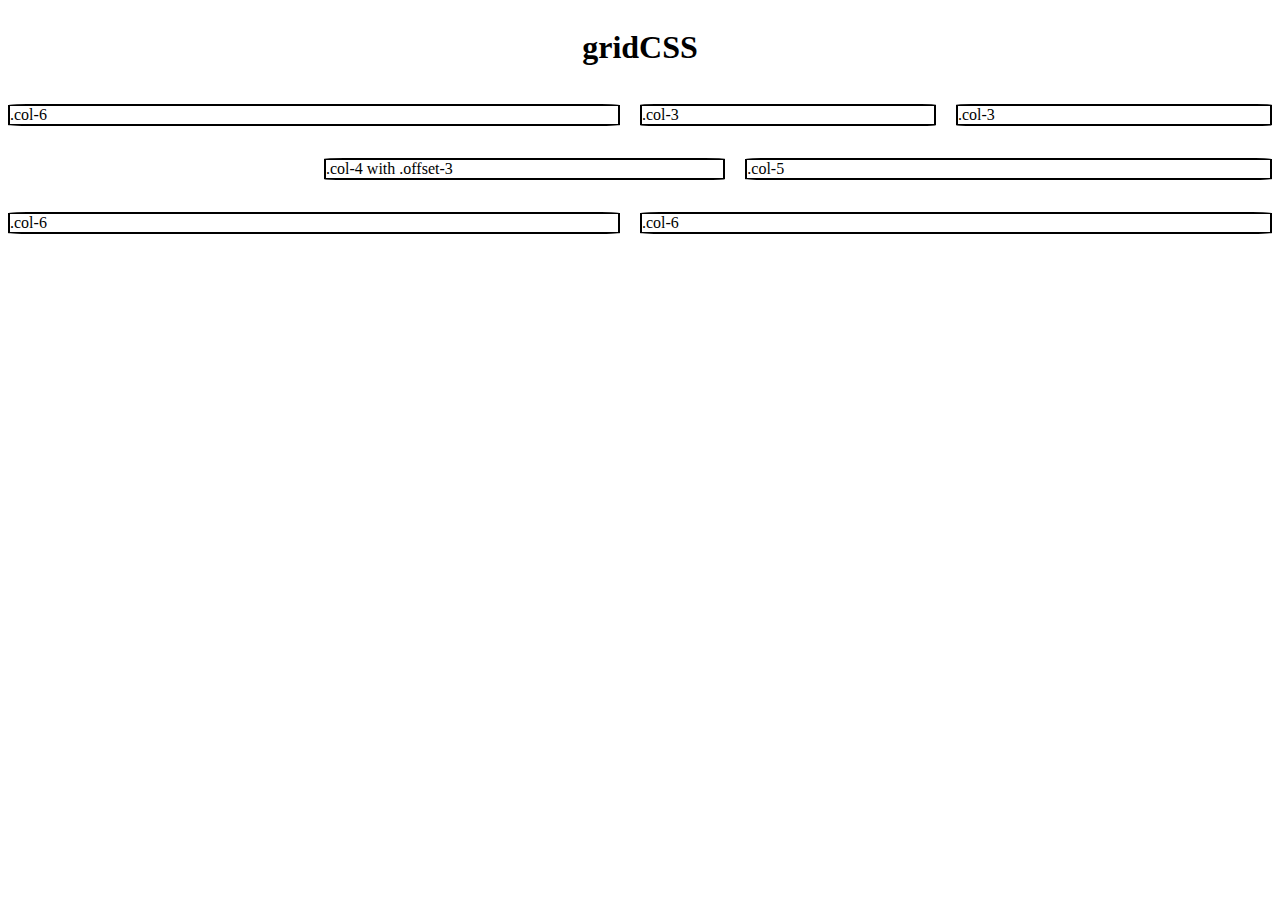
==== index.html @ 9447056c "Initial grid.css - Demo Site - README.md" ====
<html>
<head>
  <meta charset="UTF-8">
  <title>gridCSS</title>

  <link rel="stylesheet" href="grid.css">
</head>
<body>
  <style>
    p {
      border: 2px solid #000;
      border-radius: 5%;
    }
    .container {
      display: flex;
      justify-content: center;
    }
  </style>
  <div class="container">
    <h1>gridCSS</h1>
  </div>
  <div class="row">
    <div class="col-6">
      <p>.col-6</p>
    </div>
    <div class="col-3">
      <p>.col-3</p>
    </div>
    <div class="col-3">
      <p>.col-3</p>
    </div>
  </div>
  <div class="row">
    <div class="col-4 offset-3">
      <p>.col-4 with .offset-3</p>
    </div>
    <div class="col-5">
      <p>.col-5</p>
    </div>
  </div>
  <div class="row">
    <div class="col-6">
      <p>.col-6</p>
    </div>
    <div class="col-6">
      <p>.col-6</p>
    </div>
  </div>
</body>
</html>
---- grid.css ----
/* Simple Clear */
*,
*:after,
*:before {
  -webkit-box-sizing: border-box;
  -moz-box-sizing: border-box;
  box-sizing: border-box;
}

/** Media Queries **/

/** Grid Row **/

.row {
  width: 100%;
}

.row:after {
  content: "";
  display: table;
  clear: both;
}

/** Gutter **/

[class*='col-'] {
  padding-right: 20px;
  float: left;
}

[class*='col-']:last-of-type {
  padding-right: 0;
}

[class*='offset-'] {
  float: left;
}

/** Grid **/

/* Columns */
.col-1 {
  width: calc(8.33333% * 1);
}

.col-2 {
  width: calc(8.33333% * 2);
}

.col-3 {
  width: calc(8.33333% * 3);
}

.col-4 {
  width: calc(8.33333% * 4);
}

.col-5 {
  width: calc(8.33333% * 5);
}

.col-6 {
  width: calc(8.33333% * 6);
}

.col-7 {
  width: calc(8.33333% * 7);
}

.col-8 {
  width: calc(8.33333% * 8);
}

.col-9 {
  width: calc(8.33333% * 9);
}

.col-10 {
  width: calc(8.33333% * 10);
}

.col-11 {
  width: calc(8.33333% * 11);
}

.col-12 {
  width: 100%;
}

/* Offsets */
.offset-1 {
  margin-left: calc(8.33333% * 1);
}

.offset-2 {
  margin-left: calc(8.33333% * 2);
}

.offset-3 {
  margin-left: calc(8.33333% * 3);
}

.offset-4 {
  margin-left: calc(8.33333% * 4);
}

.offset-5 {
  margin-left: calc(8.33333% * 5);
}

.offset-6 {
  margin-left: calc(8.33333% * 6);
}

.offset-7 {
  margin-left: calc(8.33333% * 7);
}

.offset-8 {
  margin-left: calc(8.33333% * 8);
}

.offset-9 {
  margin-left: calc(8.33333% * 9);
}

.offset-10 {
  margin-left: calc(8.33333% * 10);
}

.offset-11 {
  margin-left: calc(8.33333% * 11);
}
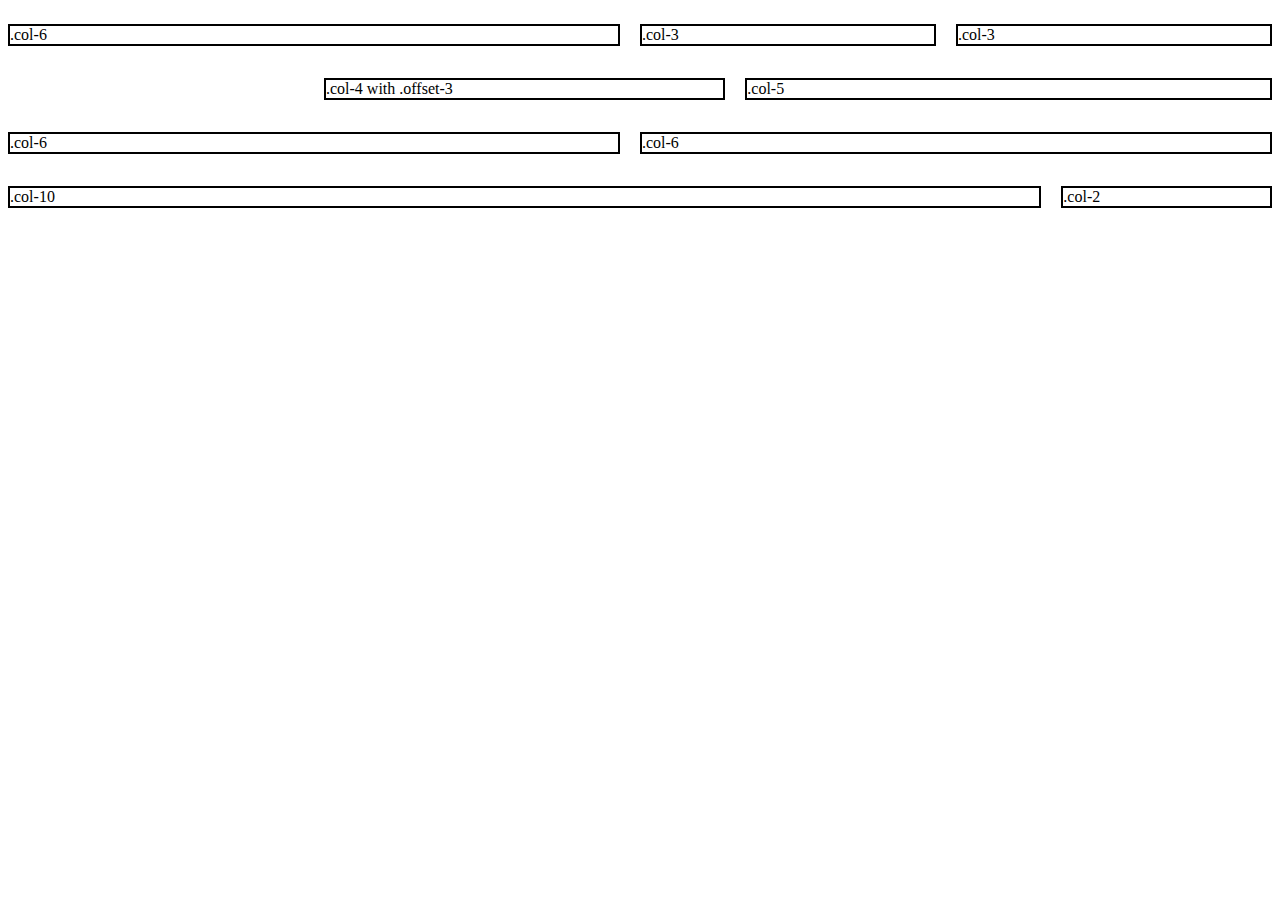
==== commit d839b13b: "Removed offsets 0 and 12" ====
--- a/index.html
+++ b/index.html
@@ -9,16 +9,8 @@
   <style>
     p {
       border: 2px solid #000;
-      border-radius: 5%;
-    }
-    .container {
-      display: flex;
-      justify-content: center;
     }
   </style>
-  <div class="container">
-    <h1>gridCSS</h1>
-  </div>
   <div class="row">
     <div class="col-6">
       <p>.col-6</p>
@@ -46,5 +38,13 @@
       <p>.col-6</p>
     </div>
   </div>
+  <div class="row">
+    <div class="col-10">
+      <p>.col-10</p>
+    </div>
+    <div class="col-2">
+      <p>.col-2</p>
+    </div>
+  </div>
 </body>
 </html>--- a/grid.css
+++ b/grid.css
@@ -8,6 +8,79 @@
 }
 
 /** Media Queries **/
+
+@media (min-width: 768px) {
+  .col-sm-11 { width: calc(8.33333% * 11) }
+  .col-sm-10 { width: calc(8.33333% * 10) }
+  .col-sm-9 { width: calc(8.33333% * 9) }
+  .col-sm-8 { width: calc(8.33333% * 8) }
+  .col-sm-7 { width: calc(8.33333% * 7) }
+  .col-sm-6 { width: calc(8.33333% * 6) }
+  .col-sm-5 { width: calc(8.33333% * 5) }
+  .col-sm-4 { width: calc(8.33333% * 4) }
+  .col-sm-3 { width: calc(8.33333% * 3) }
+  .col-sm-2 { width: calc(8.33333% * 2) }
+  .col-sm-1 { width: calc(8.33333% * 1) }
+  .col-sm-offset-11 { margin-left: calc(8.33333% * 11) }
+  .col-sm-offset-10 { margin-left: calc(8.33333% * 10) }
+  .col-sm-offset-9 { margin-left: calc(8.33333% * 9) }
+  .col-sm-offset-8 { margin-left: calc(8.33333% * 8) }
+  .col-sm-offset-7 { margin-left: calc(8.33333% * 7) }
+  .col-sm-offset-6 { margin-left: calc(8.33333% * 6) }
+  .col-sm-offset-5 { margin-left: calc(8.33333% * 5) }
+  .col-sm-offset-4 { margin-left: calc(8.33333% * 4) }
+  .col-sm-offset-3 { margin-left: calc(8.33333% * 3) }
+  .col-sm-offset-2 { margin-left: calc(8.33333% * 2) }
+  .col-sm-offset-1 { margin-left: calc(8.33333% * 1) }
+}
+@media (min-width: 992px) {
+  .col-md-11 { width: calc(8.33333% * 11) }
+  .col-md-10 { width: calc(8.33333% * 10) }
+  .col-md-9 { width: calc(8.33333% * 9) }
+  .col-md-8 { width: calc(8.33333% * 8) }
+  .col-md-7 { width: calc(8.33333% * 7) }
+  .col-md-6 { width: calc(8.33333% * 6) }
+  .col-md-5 { width: calc(8.33333% * 5) }
+  .col-md-4 { width: calc(8.33333% * 4) }
+  .col-md-3 { width: calc(8.33333% * 3) }
+  .col-md-2 { width: calc(8.33333% * 2) }
+  .col-md-1 { width: calc(8.33333% * 1) }
+  .col-md-offset-11 { margin-left: calc(8.33333% * 11) }
+  .col-md-offset-10 { margin-left: calc(8.33333% * 10) }
+  .col-md-offset-9 { margin-left: calc(8.33333% * 9) }
+  .col-md-offset-8 { margin-left: calc(8.33333% * 8) }
+  .col-md-offset-7 { margin-left: calc(8.33333% * 7) }
+  .col-md-offset-6 { margin-left: calc(8.33333% * 6) }
+  .col-md-offset-5 { margin-left: calc(8.33333% * 5) }
+  .col-md-offset-4 { margin-left: calc(8.33333% * 4) }
+  .col-md-offset-3 { margin-left: calc(8.33333% * 3) }
+  .col-md-offset-2 { margin-left: calc(8.33333% * 2) }
+  .col-md-offset-1 { margin-left: calc(8.33333% * 1) }
+}
+@media (min-width: 1200px) {
+  .col-lg-11 { width: calc(8.33333% * 11) }
+  .col-lg-10 { width: calc(8.33333% * 10) }
+  .col-lg-9 { width: calc(8.33333% * 9) }
+  .col-lg-8 { width: calc(8.33333% * 8) }
+  .col-lg-7 { width: calc(8.33333% * 7) }
+  .col-lg-6 { width: calc(8.33333% * 6) }
+  .col-lg-5 { width: calc(8.33333% * 5) }
+  .col-lg-4 { width: calc(8.33333% * 4) }
+  .col-lg-3 { width: calc(8.33333% * 3) }
+  .col-lg-2 { width: calc(8.33333% * 2) }
+  .col-lg-1 { width: calc(8.33333% * 1) }
+  .col-lg-offset-11 { margin-left: calc(8.33333% * 11) }
+  .col-lg-offset-10 { margin-left: calc(8.33333% * 10) }
+  .col-lg-offset-9 { margin-left: calc(8.33333% * 9) }
+  .col-lg-offset-8 { margin-left: calc(8.33333% * 8) }
+  .col-lg-offset-7 { margin-left: calc(8.33333% * 7) }
+  .col-lg-offset-6 { margin-left: calc(8.33333% * 6) }
+  .col-lg-offset-5 { margin-left: calc(8.33333% * 5) }
+  .col-lg-offset-4 { margin-left: calc(8.33333% * 4) }
+  .col-lg-offset-3 { margin-left: calc(8.33333% * 3) }
+  .col-lg-offset-2 { margin-left: calc(8.33333% * 2) }
+  .col-lg-offset-1 { margin-left: calc(8.33333% * 1) }
+}
 
 /** Grid Row **/
 
@@ -39,95 +112,28 @@
 /** Grid **/
 
 /* Columns */
-.col-1 {
-  width: calc(8.33333% * 1);
-}
-
-.col-2 {
-  width: calc(8.33333% * 2);
-}
-
-.col-3 {
-  width: calc(8.33333% * 3);
-}
-
-.col-4 {
-  width: calc(8.33333% * 4);
-}
-
-.col-5 {
-  width: calc(8.33333% * 5);
-}
-
-.col-6 {
-  width: calc(8.33333% * 6);
-}
-
-.col-7 {
-  width: calc(8.33333% * 7);
-}
-
-.col-8 {
-  width: calc(8.33333% * 8);
-}
-
-.col-9 {
-  width: calc(8.33333% * 9);
-}
-
-.col-10 {
-  width: calc(8.33333% * 10);
-}
-
-.col-11 {
-  width: calc(8.33333% * 11);
-}
-
-.col-12 {
-  width: 100%;
-}
+.col-1 { width: calc(8.33333% * 1) }
+.col-2 { width: calc(8.33333% * 2) }
+.col-3 { width: calc(8.33333% * 3) }
+.col-4 { width: calc(8.33333% * 4) }
+.col-5 { width: calc(8.33333% * 5) }
+.col-6 { width: calc(8.33333% * 6) }
+.col-7 { width: calc(8.33333% * 7) }
+.col-8 { width: calc(8.33333% * 8) }
+.col-9 { width: calc(8.33333% * 9) }
+.col-10 { width: calc(8.33333% * 10) }
+.col-11 { width: calc(8.33333% * 11) }
+.col-12 { width: 100% }
 
 /* Offsets */
-.offset-1 {
-  margin-left: calc(8.33333% * 1);
-}
-
-.offset-2 {
-  margin-left: calc(8.33333% * 2);
-}
-
-.offset-3 {
-  margin-left: calc(8.33333% * 3);
-}
-
-.offset-4 {
-  margin-left: calc(8.33333% * 4);
-}
-
-.offset-5 {
-  margin-left: calc(8.33333% * 5);
-}
-
-.offset-6 {
-  margin-left: calc(8.33333% * 6);
-}
-
-.offset-7 {
-  margin-left: calc(8.33333% * 7);
-}
-
-.offset-8 {
-  margin-left: calc(8.33333% * 8);
-}
-
-.offset-9 {
-  margin-left: calc(8.33333% * 9);
-}
-
-.offset-10 {
-  margin-left: calc(8.33333% * 10);
-}
-
-.offset-11 {
-  margin-left: calc(8.33333% * 11);
-}
+.offset-1 { margin-left: calc(8.33333% * 1) }
+.offset-2 { margin-left: calc(8.33333% * 2) }
+.offset-3 { margin-left: calc(8.33333% * 3) }
+.offset-4 { margin-left: calc(8.33333% * 4) }
+.offset-5 { margin-left: calc(8.33333% * 5) }
+.offset-6 { margin-left: calc(8.33333% * 6) }
+.offset-7 { margin-left: calc(8.33333% * 7) }
+.offset-8 { margin-left: calc(8.33333% * 8) }
+.offset-9 { margin-left: calc(8.33333% * 9) }
+.offset-10 { margin-left: calc(8.33333% * 10) }
+.offset-11 { margin-left: calc(8.33333% * 11) }
